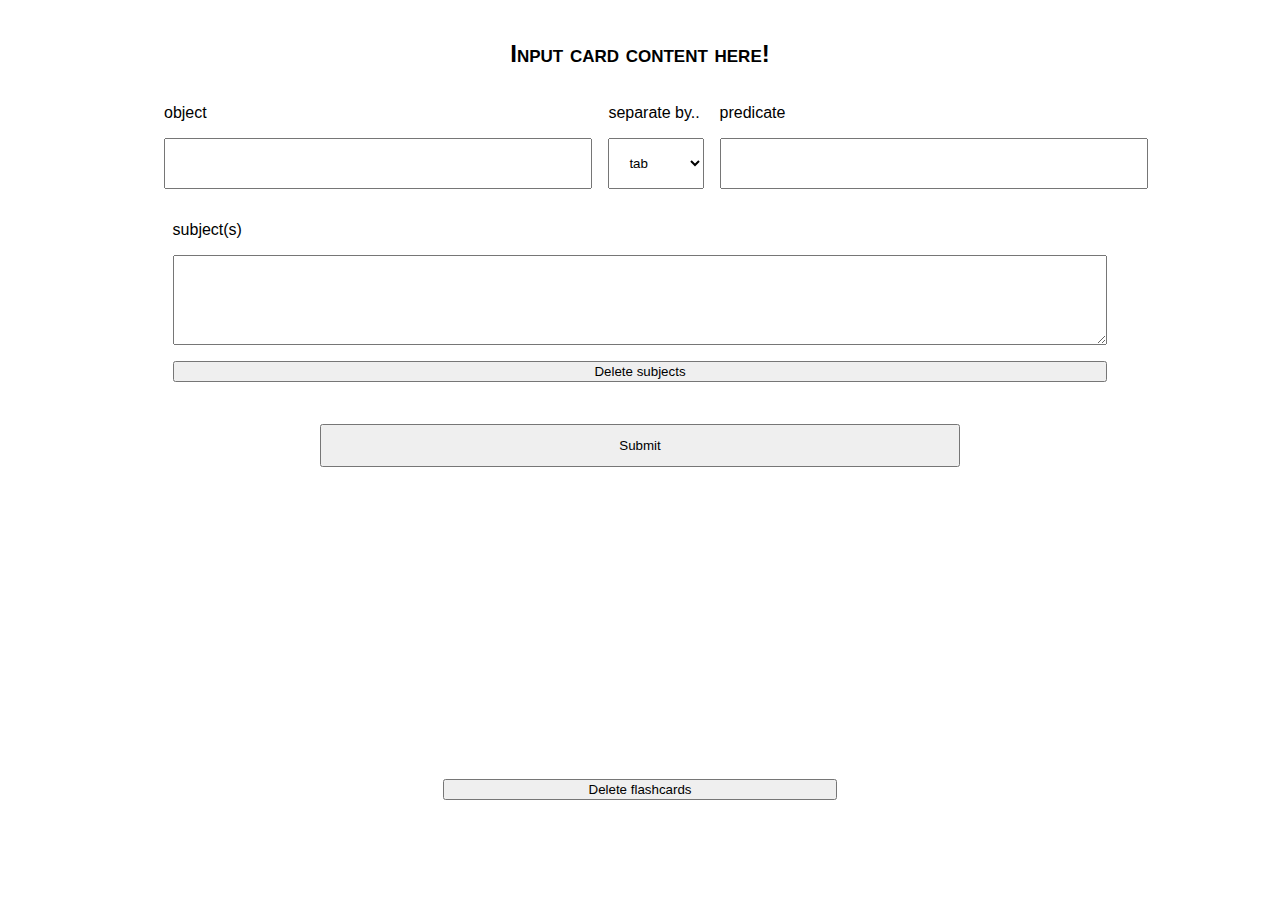
==== index.html @ a0fbbaae "added delete buttons" ====
<!DOCTYPE html>
<html lang="en">
<head>
    <meta charset="UTF-8">
    <meta http-equiv="X-UA-Compatible" content="IE=edge">
    <meta name="viewport" content="width=device-width, initial-scale=1.0">
    <link rel="stylesheet" href="style.css">
    <script src="script.js" defer></script>
    <title>Document</title>
</head>
<body>
    <div class="container">
        <h2 class="header">Input card content here!</h1>
        <div class="input-group">
            <div class="input-cont" data-input1>
                <label for="object" class="input-label">object</label>
                <input type="text" class="card-input" data-object>
            </div>
            <div class="input-cont" data-input2>
                <label for="separation" class="input-label">separate by..</label>
                <select class="card-input" data-separate>
                    <option value=" ">tab</option>
                    <option value="-">-</option>
                    <option value=",">,</option>
                    <option value=" ">space</option>
                    <option value="/">/</option>
                </select>
            </div>
            <div class="input-cont" data-input3>
                <label for="predicate" class="input-label">predicate</label>
                <input type="text" class="card-input"  data-predicate>
                
            </div>
        </div>
        <div class="subject-cont">
            <div class="input-cont">
                <label for="subjects" class="input-label">subject(s)</label>
                <textarea class="card-input big-text" data-subject></textarea>
                <button class="delete" data-delete-subj>Delete subjects</button>
            </div>
        </div>
        <div class="button-cont">
            <button class="submit">Submit</button>
        </div>
        <div class="flashcard-cont">
        </div>
        <button class="delete" data-delete-flash>Delete flashcards</button>
    </div>
</body>
</html>
---- style.css ----
*, *::before, *::after{
    box-sizing: border-box;
}

body{
    margin: auto;
    font-family: Arial, Helvetica, sans-serif;
}

.container{
    width: 80%;
    margin: auto;
    padding: 20px;
}

.header, .input-group, .button-cont, .flashcard-cont{
    display: grid;
}

.header, .flashcard-cont, .button-cont{
    justify-content: center;
}

.header{
    font-variant: small-caps;
}

.input-group{
    grid-template-columns: 45% 10% 45%;
    gap: 1rem;
    padding: 1rem;
}

.input-cont{
    display: flex;
    flex-direction: column;
    gap: 1rem;
}

.subject-cont{
    width: 95%;
    margin: auto;
    padding: 1rem 0 2rem;
}

.subject-cont > input{
    height: 10vh;
}

.button-cont{
    padding: 10px;
}

.submit{
    width: 50vw;
    padding: .75rem 0 .75rem;
}

.flashcard-cont{
    align-content: start;
    overflow-y: scroll;
    width: 90%;
    height: 30vh;
    margin: 2rem auto 0 auto;
    background-color: white;
}

.card-input{
    padding: 1rem;
}

.card-input.big-text{
    height: 10vh;
}

[data-delete-flash]{
    display: block;
    width: 40%;
    margin: auto;
}
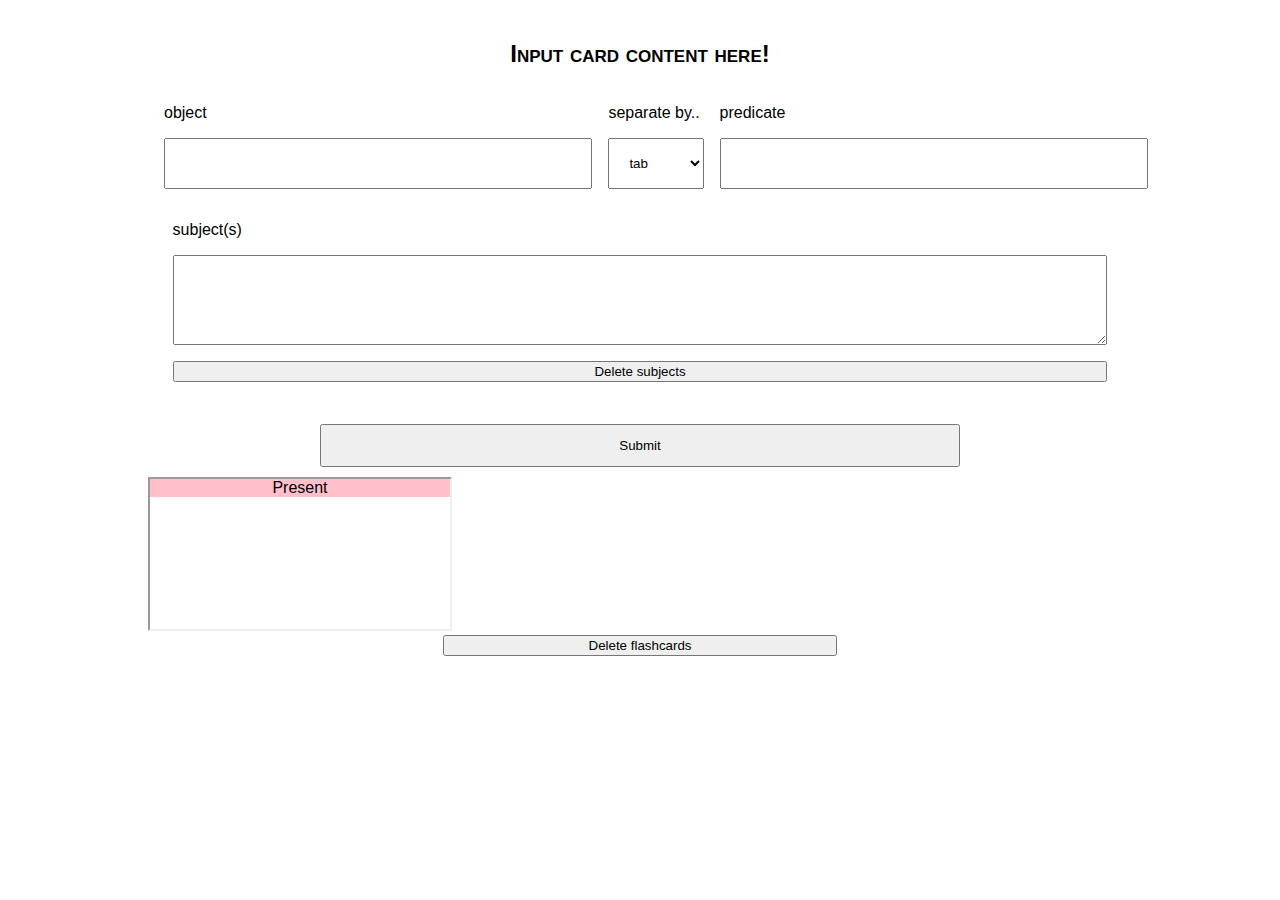
==== commit 5ccf7e57: "iframe doesn't work" ====
--- a/index.html
+++ b/index.html
@@ -9,6 +9,9 @@
     <title>Document</title>
 </head>
 <body>
+    <!--How to put text input in dropdown-->
+    <!--make flashcard-cont and iframe?-->
+    <!--Iframe switch complete? Iframe switch complete-->
     <div class="container">
         <h2 class="header">Input card content here!</h1>
         <div class="input-group">
@@ -42,8 +45,7 @@
         <div class="button-cont">
             <button class="submit">Submit</button>
         </div>
-        <div class="flashcard-cont">
-        </div>
+        <iframe src="/cardlist.html" title="flashcard container"></iframe>
         <button class="delete" data-delete-flash>Delete flashcards</button>
     </div>
 </body>
--- a/style.css
+++ b/style.css
@@ -57,13 +57,9 @@
 }
 
 .flashcard-cont{
-    align-content: start;
-    overflow-y: scroll;
-    width: 90%;
-    height: 30vh;
-    margin: 2rem auto 0 auto;
-    background-color: white;
+    background-color: pink;
 }
+
 
 .card-input{
     padding: 1rem;
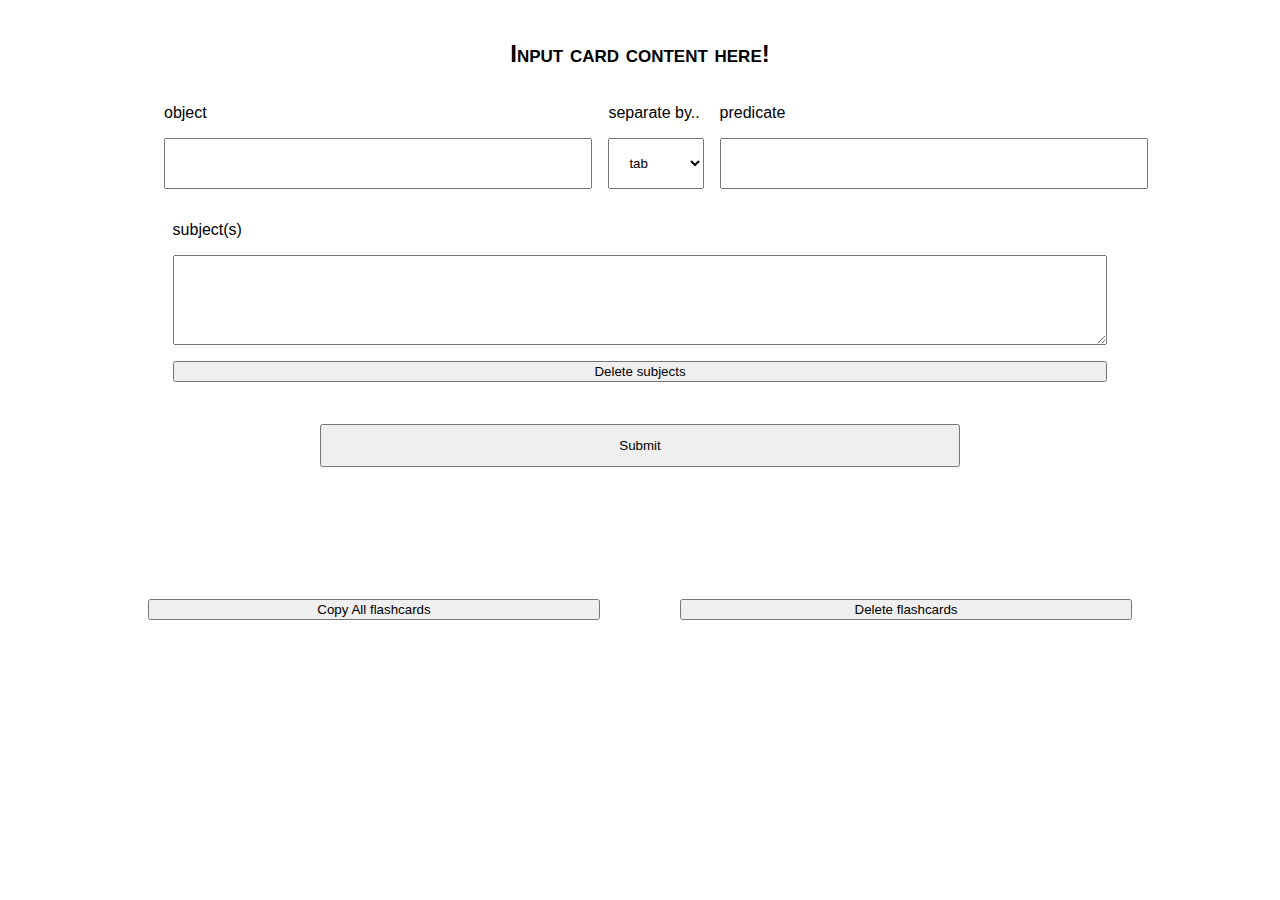
==== commit ac72e3e2: "added styles left-side and right side" ====
--- a/index.html
+++ b/index.html
@@ -11,42 +11,51 @@
 <body>
     <!--How to put text input in dropdown-->
     <!--make flashcard-cont and iframe?-->
-    <!--Iframe switch complete? Iframe switch complete-->
+    <!--need another separator from my to the object-->
+    <!--about to create left and right side-->
     <div class="container">
+    <div class="left-side">
         <h2 class="header">Input card content here!</h1>
-        <div class="input-group">
-            <div class="input-cont" data-input1>
-                <label for="object" class="input-label">object</label>
-                <input type="text" class="card-input" data-object>
+            <div class="input-group">
+                <div class="input-cont" data-input1>
+                    <label for="object" class="input-label">object</label>
+                    <input type="text" class="card-input" data-object>
+                </div>
+                <div class="input-cont" data-input2>
+                    <label for="separation" class="input-label">separate by..</label>
+                    <select class="card-input" data-separate>
+                        <option value=" ">tab</option>
+                        <option value="-">-</option>
+                        <option value=",">,</option>
+                        <option value=" ">space</option>
+                        <option value="/">/</option>
+                    </select>
+                </div>
+                <div class="input-cont" data-input3>
+                    <label for="predicate" class="input-label">predicate</label>
+                    <input type="text" class="card-input"  data-predicate>
+                    
+                </div>
             </div>
-            <div class="input-cont" data-input2>
-                <label for="separation" class="input-label">separate by..</label>
-                <select class="card-input" data-separate>
-                    <option value=" ">tab</option>
-                    <option value="-">-</option>
-                    <option value=",">,</option>
-                    <option value=" ">space</option>
-                    <option value="/">/</option>
-                </select>
+            <div class="subject-cont">
+                <div class="input-cont">
+                    <label for="subjects" class="input-label">subject(s)</label>
+                    <textarea class="card-input big-text" data-subject></textarea>
+                    <button class="delete" data-delete-subj>Delete subjects</button>
+                </div>
             </div>
-            <div class="input-cont" data-input3>
-                <label for="predicate" class="input-label">predicate</label>
-                <input type="text" class="card-input"  data-predicate>
-                
+            <div class="button-cont">
+                <button class="submit">Submit</button>
             </div>
+    </div>
+    <div class="right-side">
+        <div class="flashcard-cont">
         </div>
-        <div class="subject-cont">
-            <div class="input-cont">
-                <label for="subjects" class="input-label">subject(s)</label>
-                <textarea class="card-input big-text" data-subject></textarea>
-                <button class="delete" data-delete-subj>Delete subjects</button>
-            </div>
+    </div>
+        <div class="bottombtns">
+            <button class="bottombtn" data-copy-flash>Copy All flashcards</button>
+            <button class="bottombtn" data-delete-flash>Delete flashcards</button>
         </div>
-        <div class="button-cont">
-            <button class="submit">Submit</button>
-        </div>
-        <iframe src="/cardlist.html" title="flashcard container"></iframe>
-        <button class="delete" data-delete-flash>Delete flashcards</button>
     </div>
 </body>
 </html>--- a/style.css
+++ b/style.css
@@ -37,6 +37,12 @@
     gap: 1rem;
 }
 
+.bottombtns{
+    display: grid;
+    grid-template-columns: repeat(auto-fit, minmax(200px, 1fr));
+    gap: 5rem;
+}
+
 .subject-cont{
     width: 95%;
     margin: auto;
@@ -57,9 +63,17 @@
 }
 
 .flashcard-cont{
-    background-color: pink;
+    align-content: start;
+    overflow-y: scroll;
+    width: 90%;
+    height: 10vh;
+    margin: 2rem auto 0 auto;
+   
 }
 
+.card{
+    border: none;
+}
 
 .card-input{
     padding: 1rem;
@@ -69,8 +83,3 @@
     height: 10vh;
 }
 
-[data-delete-flash]{
-    display: block;
-    width: 40%;
-    margin: auto;
-}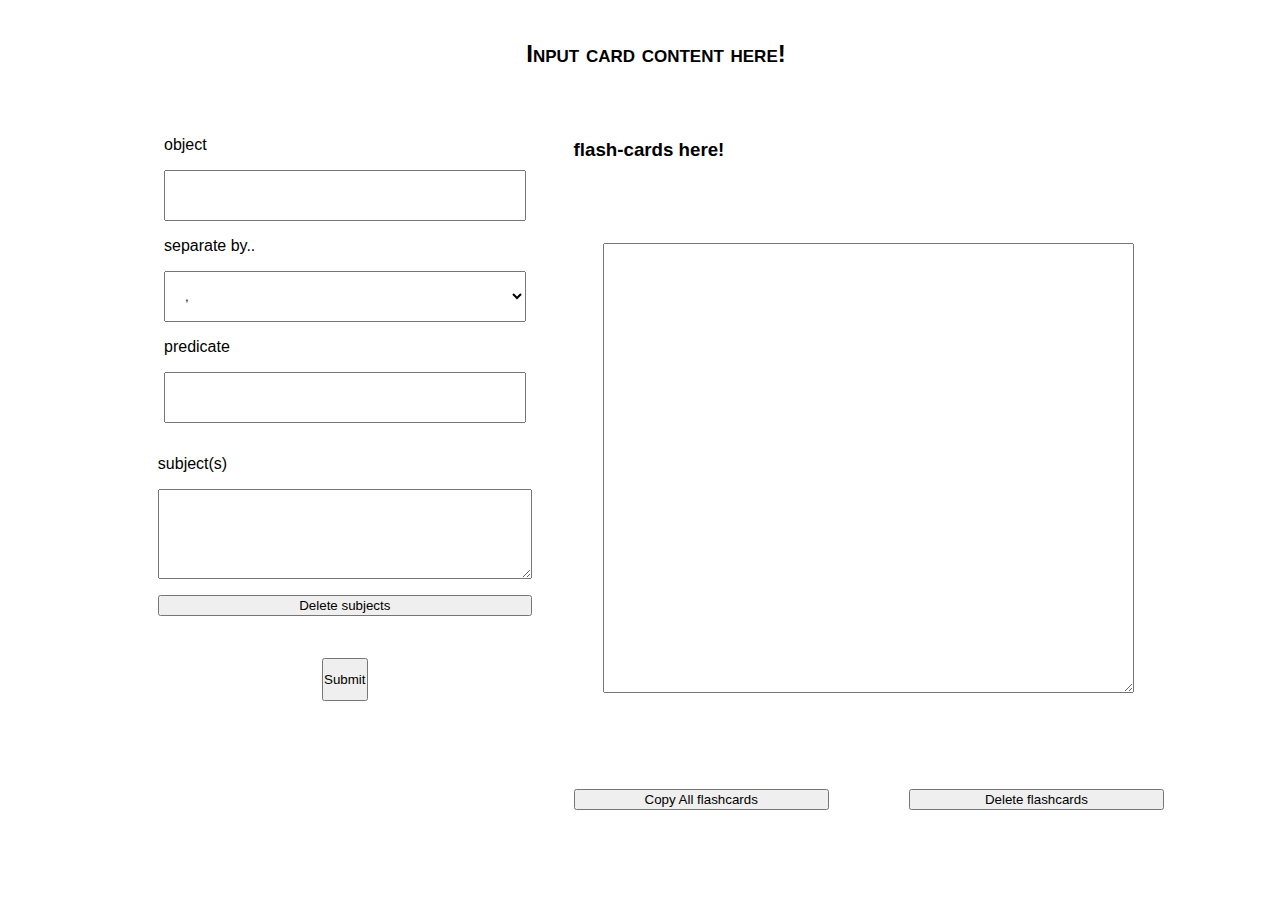
==== commit 33b50eb9: "about to push" ====
--- a/index.html
+++ b/index.html
@@ -10,12 +10,12 @@
 </head>
 <body>
     <!--How to put text input in dropdown-->
-    <!--make flashcard-cont and iframe?-->
+    <!--make flashcard-cont a text content so I can copy what's inside
+        but DANG! How do I separate them???-->
     <!--need another separator from my to the object-->
-    <!--about to create left and right side-->
     <div class="container">
+    <h2 class="header">Input card content here!</h1>
     <div class="left-side">
-        <h2 class="header">Input card content here!</h1>
             <div class="input-group">
                 <div class="input-cont" data-input1>
                     <label for="object" class="input-label">object</label>
@@ -24,10 +24,9 @@
                 <div class="input-cont" data-input2>
                     <label for="separation" class="input-label">separate by..</label>
                     <select class="card-input" data-separate>
-                        <option value=" ">tab</option>
-                        <option value="-">-</option>
                         <option value=",">,</option>
                         <option value=" ">space</option>
+                        <option value="-">-</option>
                         <option value="/">/</option>
                     </select>
                 </div>
@@ -49,13 +48,16 @@
             </div>
     </div>
     <div class="right-side">
-        <div class="flashcard-cont">
-        </div>
-    </div>
+        <h3>flash-cards here!</h3>
+        <textarea class="flashcard-cont">
+        </textarea>
+        <p class="copyalert"></p>
         <div class="bottombtns">
             <button class="bottombtn" data-copy-flash>Copy All flashcards</button>
             <button class="bottombtn" data-delete-flash>Delete flashcards</button>
         </div>
     </div>
+
+    </div>
 </body>
 </html>--- a/style.css
+++ b/style.css
@@ -11,22 +11,26 @@
     width: 80%;
     margin: auto;
     padding: 20px;
+    display: grid;
+    grid-template-columns: 40% 60%;
+    gap: 2rem;
 }
 
-.header, .input-group, .button-cont, .flashcard-cont{
+.input-group, .button-cont, .flashcard-cont{
     display: grid;
 }
 
-.header, .flashcard-cont, .button-cont{
+.flashcard-cont, .button-cont{
     justify-content: center;
 }
 
 .header{
     font-variant: small-caps;
+    grid-column: 1/span 2;
+    text-align: center;
 }
 
 .input-group{
-    grid-template-columns: 45% 10% 45%;
     gap: 1rem;
     padding: 1rem;
 }
@@ -58,15 +62,15 @@
 }
 
 .submit{
-    width: 50vw;
     padding: .75rem 0 .75rem;
 }
 
 .flashcard-cont{
     align-content: start;
+    justify-content: stretch;
     overflow-y: scroll;
     width: 90%;
-    height: 10vh;
+    height: 50vh;
     margin: 2rem auto 0 auto;
    
 }
@@ -83,3 +87,8 @@
     height: 10vh;
 }
 
+.right-side{
+    display: flex;
+    flex-direction: column;
+    gap: 2rem;
+}
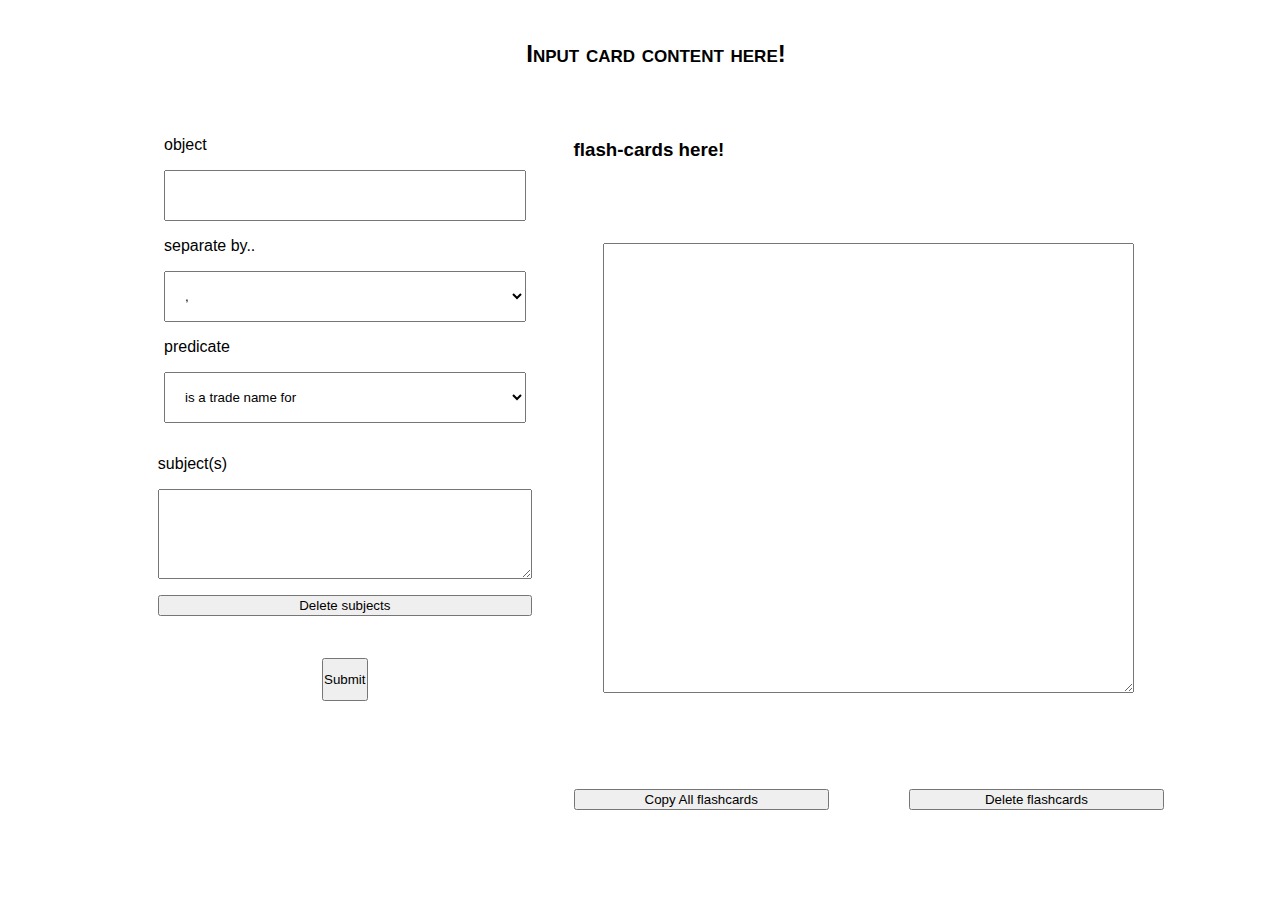
==== commit 380ba3e7: "value is sort of working" ====
--- a/index.html
+++ b/index.html
@@ -32,8 +32,13 @@
                 </div>
                 <div class="input-cont" data-input3>
                     <label for="predicate" class="input-label">predicate</label>
-                    <input type="text" class="card-input"  data-predicate>
-                    
+                    <select  class="card-input"  data-predicate>
+                        <option value="is a trade name for">is a trade name for</option>
+                        <option value="is a side effect of">is a side effect of</option>
+                        <option value="is an indication for">is an indication for</option>
+                        <option value="is classified under">is classified under</option>
+                        <option value="a teaching for">a teaching for</option>
+                    </select>
                 </div>
             </div>
             <div class="subject-cont">
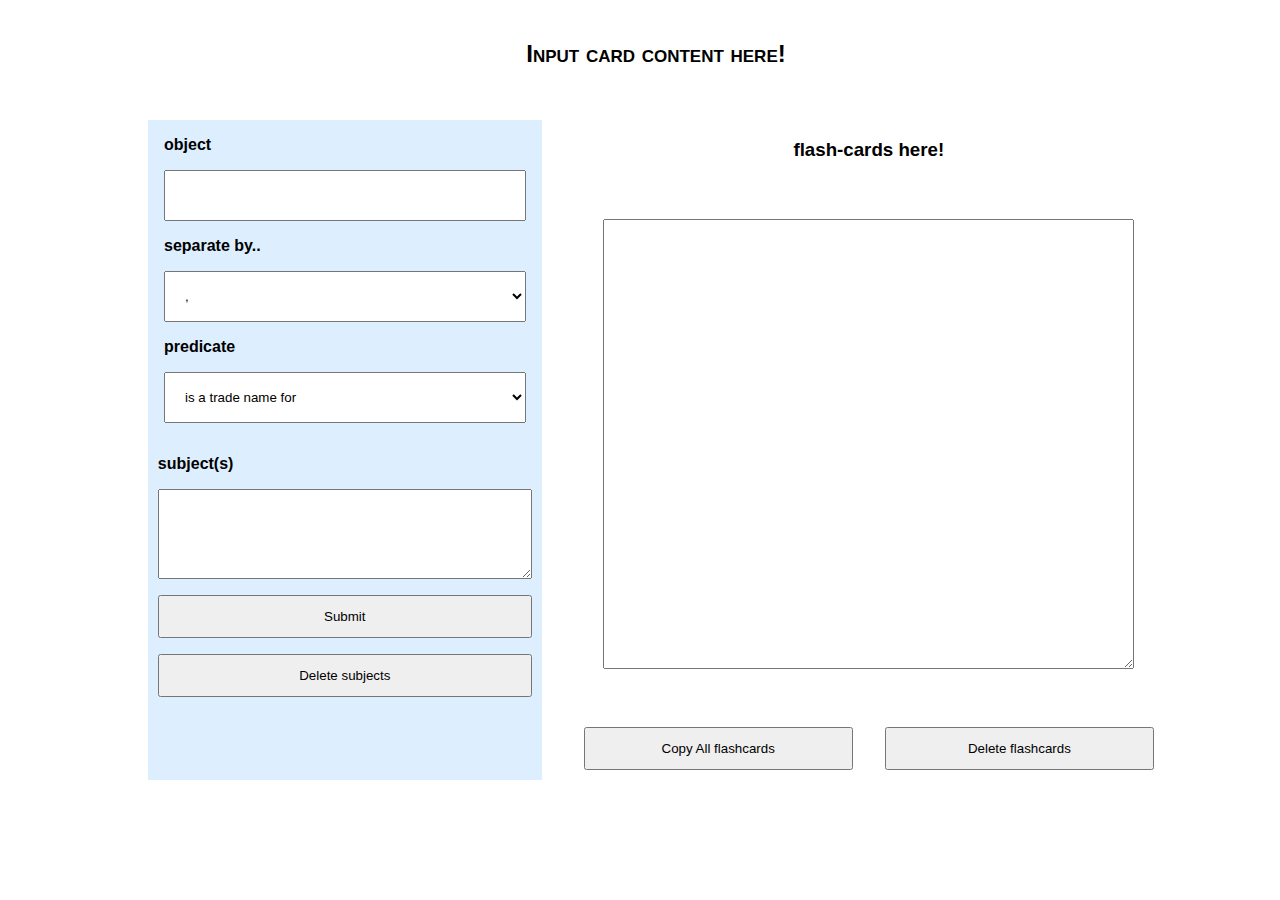
==== commit bdb3e7d3: "trying to fix copy button" ====
--- a/index.html
+++ b/index.html
@@ -25,6 +25,8 @@
                     <label for="separation" class="input-label">separate by..</label>
                     <select class="card-input" data-separate>
                         <option value=",">,</option>
+                        <option value=".">.</option>
+                        <option value="\r\n">new line</option>
                         <option value=" ">space</option>
                         <option value="-">-</option>
                         <option value="/">/</option>
@@ -45,11 +47,9 @@
                 <div class="input-cont">
                     <label for="subjects" class="input-label">subject(s)</label>
                     <textarea class="card-input big-text" data-subject></textarea>
-                    <button class="delete" data-delete-subj>Delete subjects</button>
+                    <button class="bottombtn" data-submit-subj>Submit</button>
+                    <button class="bottombtn" data-delete-subj>Delete subjects</button>
                 </div>
-            </div>
-            <div class="button-cont">
-                <button class="submit">Submit</button>
             </div>
     </div>
     <div class="right-side">
--- a/style.css
+++ b/style.css
@@ -16,11 +16,11 @@
     gap: 2rem;
 }
 
-.input-group, .button-cont, .flashcard-cont{
+.input-group, .flashcard-cont{
     display: grid;
 }
 
-.flashcard-cont, .button-cont{
+.flashcard-cont{
     justify-content: center;
 }
 
@@ -44,7 +44,8 @@
 .bottombtns{
     display: grid;
     grid-template-columns: repeat(auto-fit, minmax(200px, 1fr));
-    gap: 5rem;
+    gap: 2rem;
+    padding: 10px;
 }
 
 .subject-cont{
@@ -57,11 +58,7 @@
     height: 10vh;
 }
 
-.button-cont{
-    padding: 10px;
-}
-
-.submit{
+.submit, .delete, .bottombtn{
     padding: .75rem 0 .75rem;
 }
 
@@ -87,8 +84,19 @@
     height: 10vh;
 }
 
+.left-side{
+    background-color: #ddefff;
+}
+
+.input-label{
+    font-weight: bold;
+}
 .right-side{
     display: flex;
     flex-direction: column;
-    gap: 2rem;
+    gap: .5rem;
 }
+
+.right-side > h3{
+    text-align: center;
+}